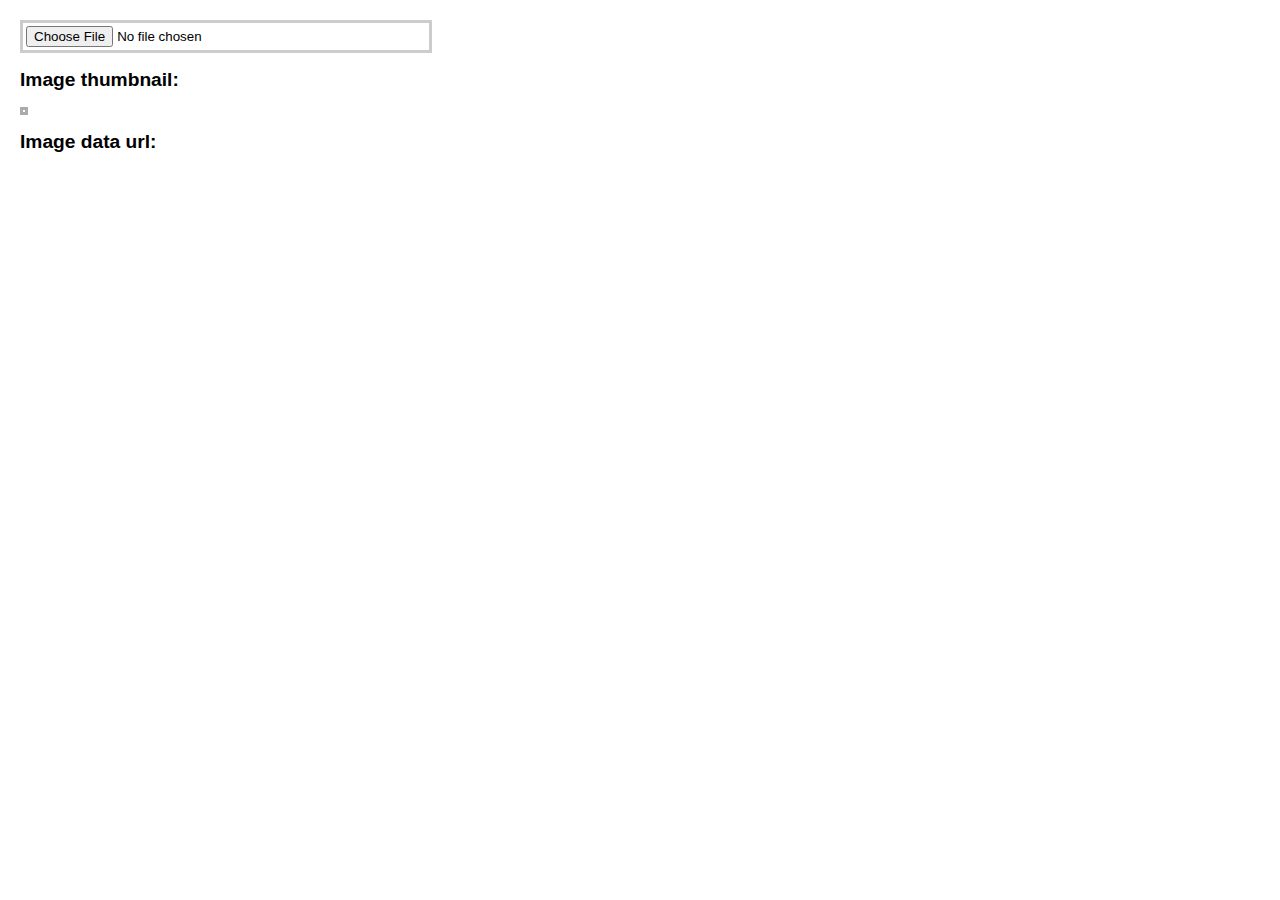
==== imagereader.html @ f3c870b7 "1. add image reader demo page." ====
<!doctype html>
<html>
<head>
  <title>HTML5 Image preview</title>
  <meta http-equiv="Content-Type" content="text/html; charset=utf-8"/>
  <style type="text/css">
    body {
      margin: 20px;
      font: 80% / normal 'arial', 'sans-serif';
    }

    #upload {
      border: solid 3px #ccc;
    }

    .preview-image {
      display: block;
      margin: 10px 0;
      border: solid 3px #aaa;
      padding: 1px;
      background: #fff;
	  max-height: 200px;
	  max-width: 200px;
    }
  </style>
</head>
<body>

<form>
  <input type="file" id="upload" style="width:400px; padding:3px;" onchange="try {onchange_file(this);} catch(e) {alert(e);}" />
  <h2>Image thumbnail:</h2>
  <img id="img-previewer" class="preview-image"/>
  <h2>Image data url:</h2>
  <div id="file-info"></div>
</form>


<script type="text/javascript" src="imgreader.js"></script>
</body>
</html>
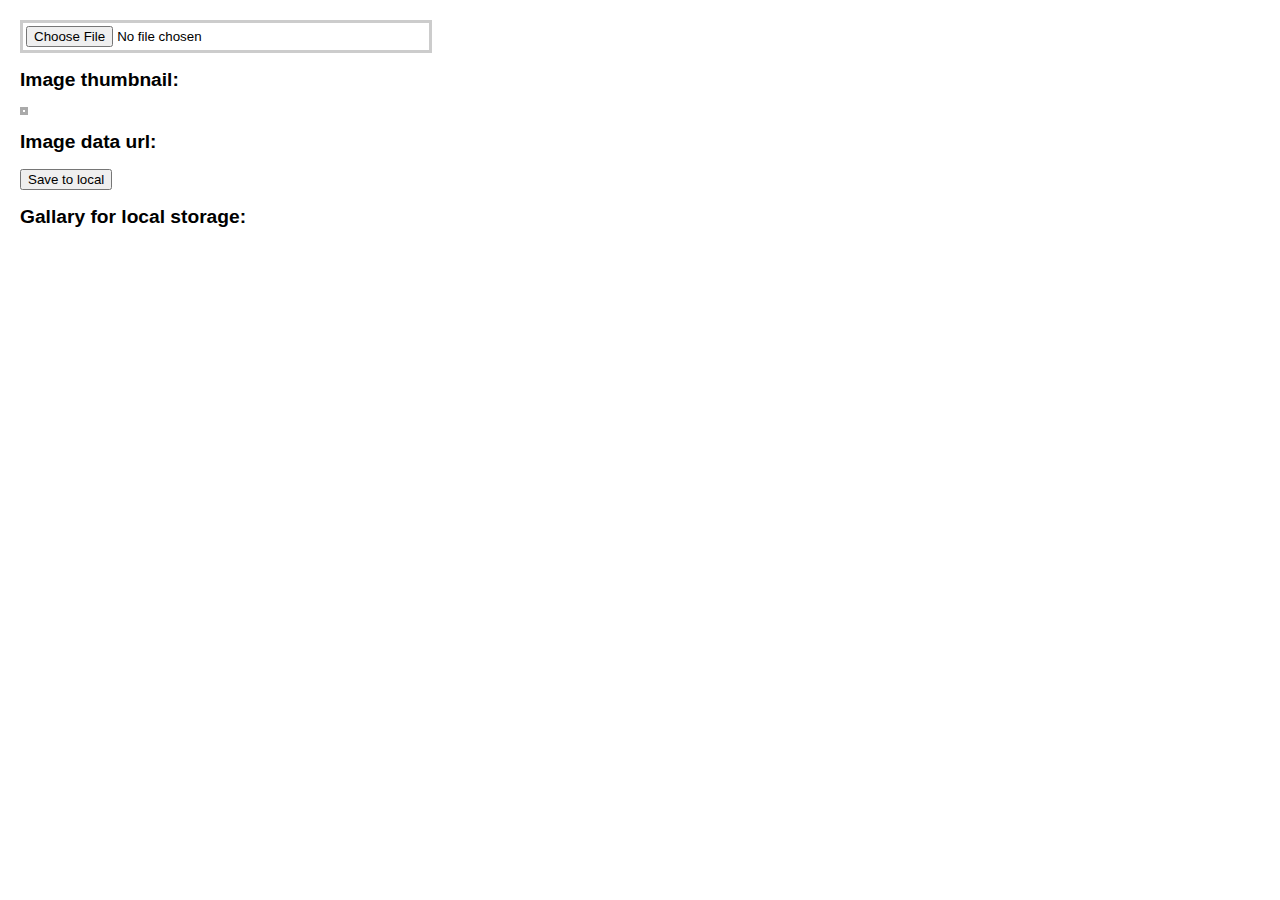
==== commit b7e8b4af: "1. save image to locale storage and show them, but local storage has limited size, we should use ind" ====
--- a/imagereader.html
+++ b/imagereader.html
@@ -22,6 +22,10 @@
 	  max-height: 200px;
 	  max-width: 200px;
     }
+	
+	DIV#gallary > IMG {
+		float: left;
+	}
   </style>
 </head>
 <body>
@@ -31,10 +35,12 @@
   <h2>Image thumbnail:</h2>
   <img id="img-previewer" class="preview-image"/>
   <h2>Image data url:</h2>
-  <div id="file-info"></div>
+  <div><input type="button" onclick="onClickSaveToLocal(this);" value="Save to local"/></div>
+  <h2>Gallary for local storage: </h2>
+  <div id="gallary"></div>
 </form>
 
-
+<script type="text/javascript" src="json.js"></script>
 <script type="text/javascript" src="imgreader.js"></script>
 </body>
 </html>
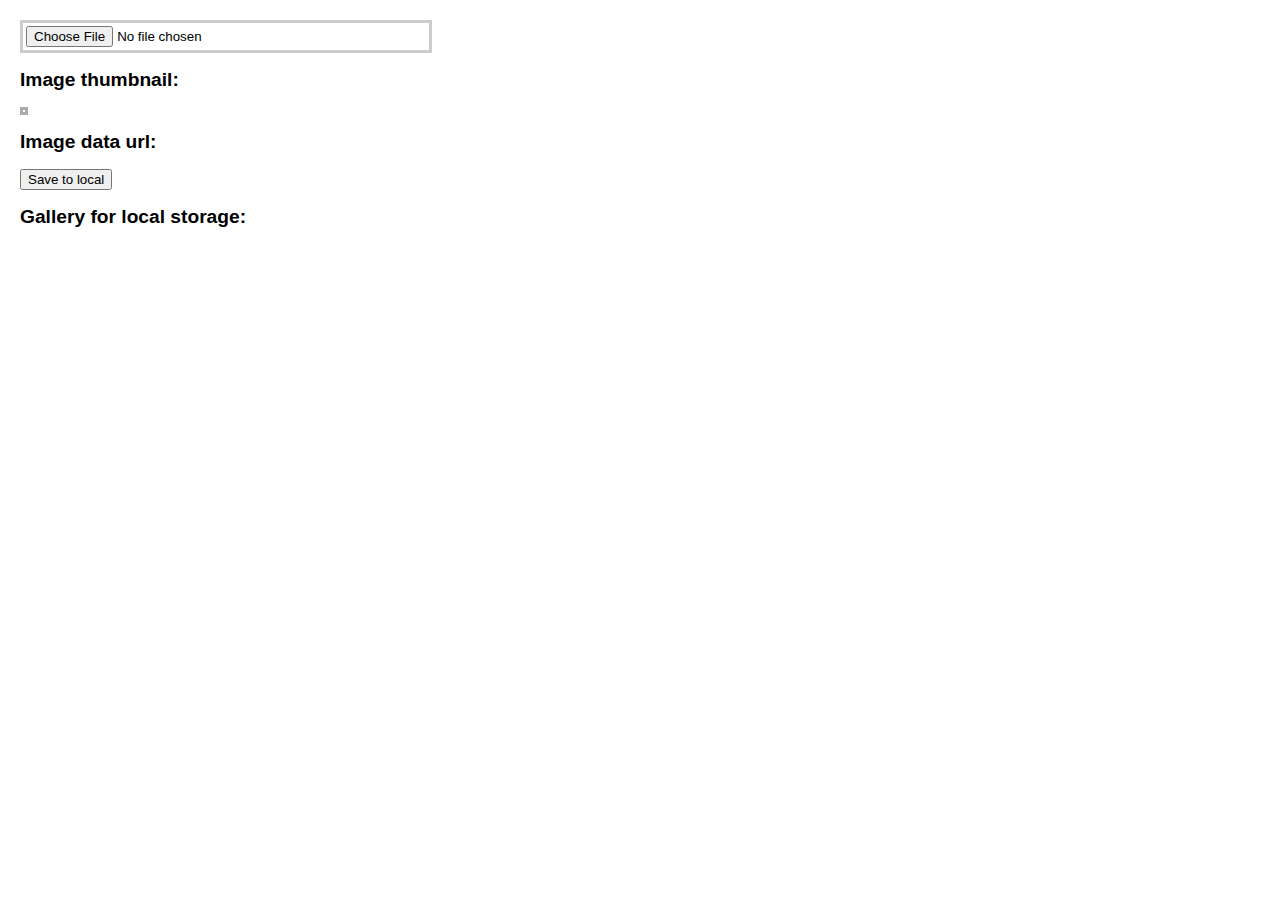
==== commit 3f2d64a1: "1. typo correction." ====
--- a/imagereader.html
+++ b/imagereader.html
@@ -36,7 +36,7 @@
   <img id="img-previewer" class="preview-image"/>
   <h2>Image data url:</h2>
   <div><input type="button" onclick="onClickSaveToLocal(this);" value="Save to local"/></div>
-  <h2>Gallary for local storage: </h2>
+  <h2>Gallery for local storage: </h2>
   <div id="gallary"></div>
 </form>
 
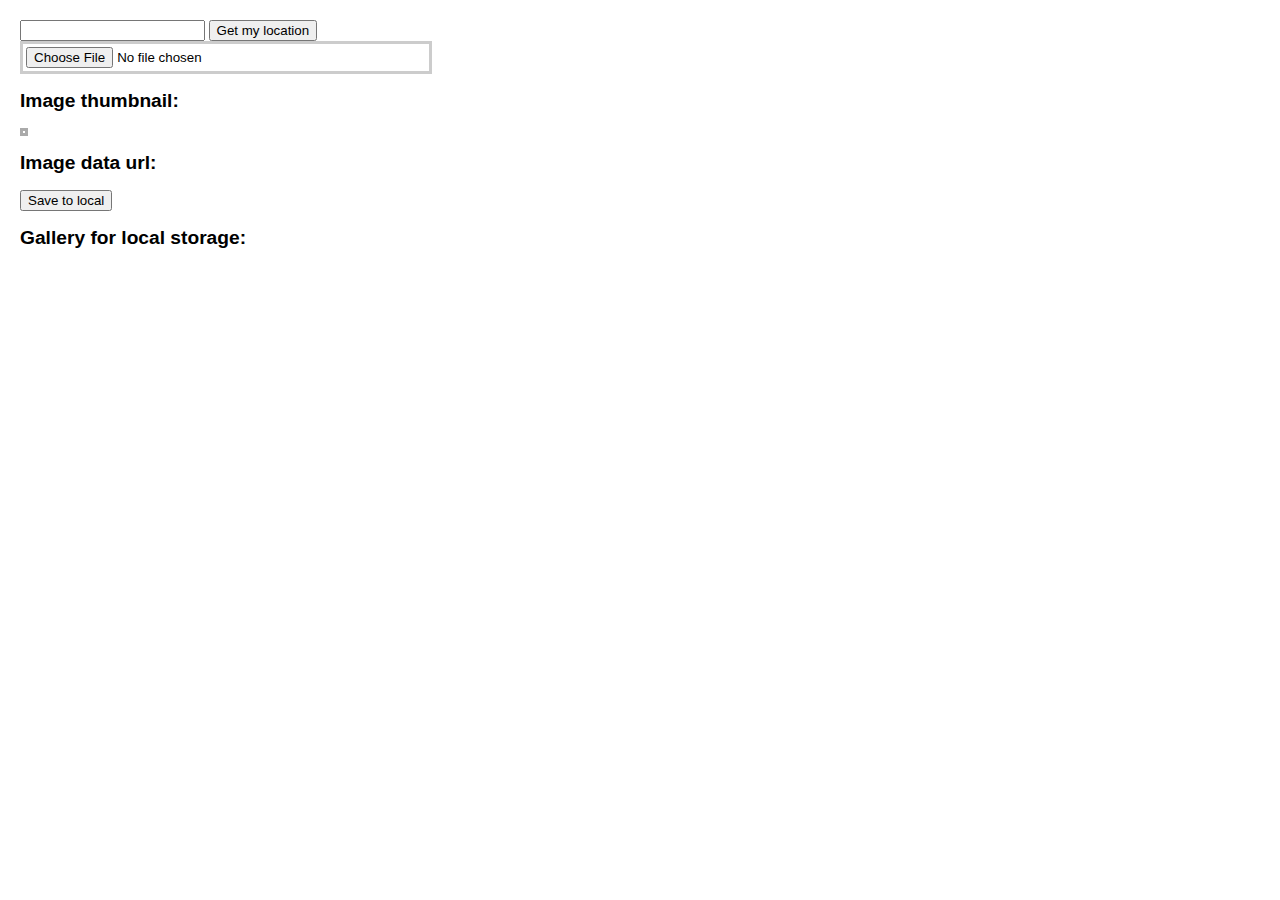
==== commit 786093e2: "1. add geolocation" ====
--- a/imagereader.html
+++ b/imagereader.html
@@ -23,21 +23,29 @@
 	  max-width: 200px;
     }
 	
-	DIV#gallary > IMG {
+	DIV#gallery > DIV {
 		float: left;
+	}
+	
+	DIV#gallery SPAN.img-del {
+		cursor: pointer;
 	}
   </style>
 </head>
 <body>
 
 <form>
+  <input id="geolocation" type="input" /> <input type="button" value="Get my location" onclick="onClickGeolocation(document.getElementById('geolocation'));" />
+  <img src="images/throbber.gif" id="throbber" style="display:none;" />
+  <br/>
+  
   <input type="file" id="upload" style="width:400px; padding:3px;" onchange="try {onchange_file(this);} catch(e) {alert(e);}" />
   <h2>Image thumbnail:</h2>
   <img id="img-previewer" class="preview-image"/>
   <h2>Image data url:</h2>
   <div><input type="button" onclick="onClickSaveToLocal(this);" value="Save to local"/></div>
   <h2>Gallery for local storage: </h2>
-  <div id="gallary"></div>
+  <div id="gallery"></div>
 </form>
 
 <script type="text/javascript" src="json.js"></script>
